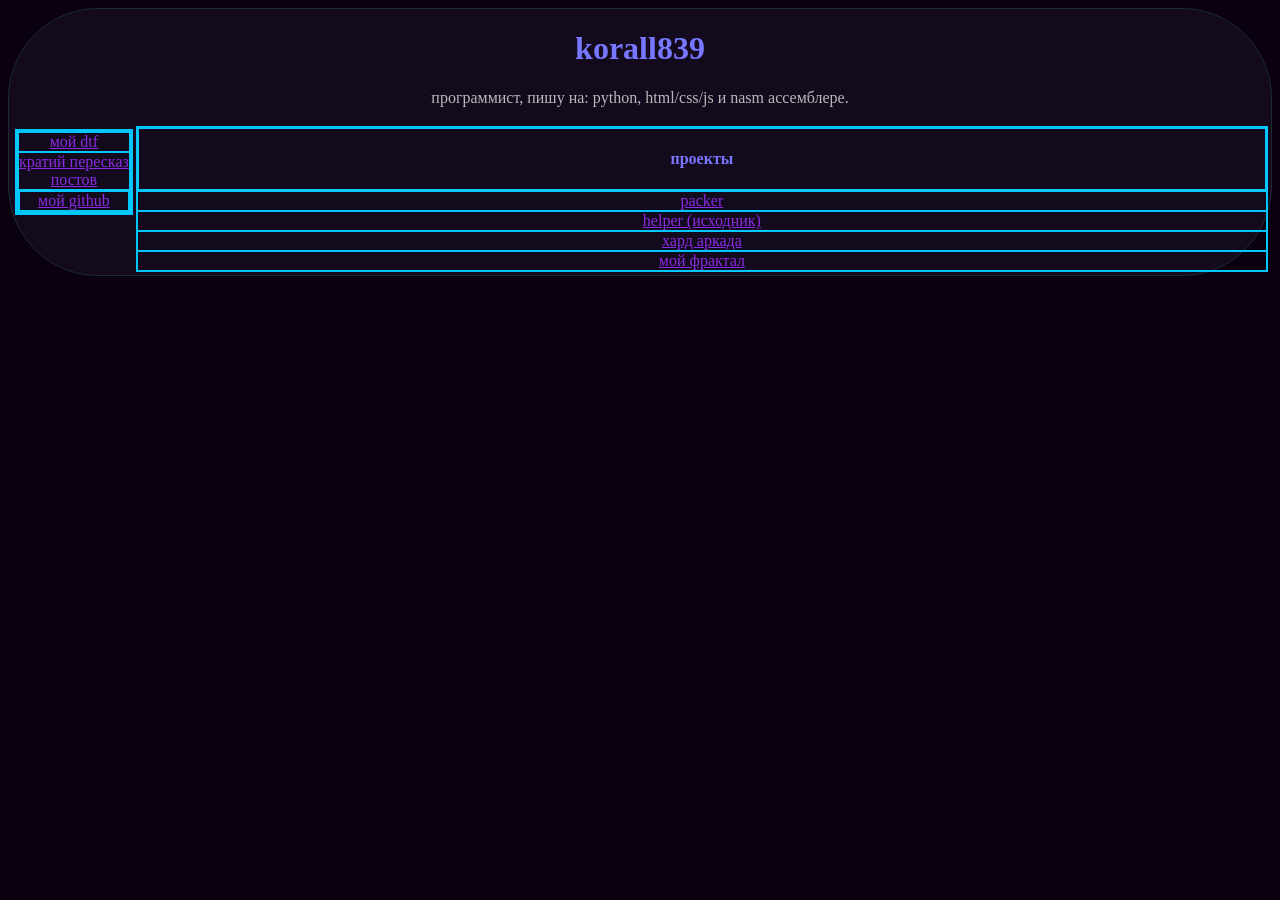
==== index.html @ 98e31fc5 "Add files via upload" ====
<!DOCTYPE html>
<html lang="ru">
<head>
    <meta charset="UTF-8">
    <meta name="viewport" content="width=device-width, initial-scale=1.0">
    <title>меню</title>
    <style>
        main {
            background-color: rgb(20, 10, 30);
            border-radius: 90px;
            border: 1px solid;
            border-color: rgb(25, 45, 50);
        }
        body {
            background-color: rgb(10, 0, 15);
            color: #7777ff;
            text-align: center;
        }
        p {
            color: #b8b8b8;
        }
        a {
            color: blueviolet;
        }
        div {
            border: 3px solid;
            border-color: rgb(0, 200, 255);
            &.no_line {
                border-color: rgba(0, 0, 0, 0);
            }
            &.line {
                border-color: rgba(0, 0, 0, 0);
                display: flex;
            }
            &.prodgect {
                flex: 1;
                border: 1px solid;
                border-color: rgb(0, 200, 255);
            }
            &.mn {
                border: 1px solid;
                border-color: rgb(0, 200, 255);
            }
            &.me {
                border: 2px solid;
                border-color: rgb(0, 200, 255);
            }
        }   
    </style>
</head>
<body>
    <main>
        <h1>
            korall839
        </h1>
        <p>
            программист, пишу на: python, html/css/js и nasm ассемблере.
        </p>
        <div class="line">
            <div class="no_line">
                <div>
                    <div class="mn">
                        <a href="https://dtf.ru/id3527212">мой dtf</a>
                    </div>
                    <div class="mn">
                        <a href="blog.html">кратий пересказ <br> постов</a>
                    </div>
                    <div class="me">
                        <a href="https://github.com/korall839">мой github</a>
                    </div>
                </div>
            </div>
            <div class="prodgect">
                <div class="me">
                    <h4>проекты</h4>
                </div>
                <div class="prodgect">
                    <a href="https://github.com/korall839/packer">packer</a>
                </div>
                <div class="prodgect">
                    <a href="https://github.com/korall839/helper">helper (исходник)</a>
                </div>
                <div class="prodgect">
                    <a href="https://github.com/korall839/hard-game">хард аркада</a>
                </div>
                <div class="prodgect">
                    <a href="fractal.html">мой фрактал</a>
                </div>
            </div>
        </div>
    </main>
</body>
</html>
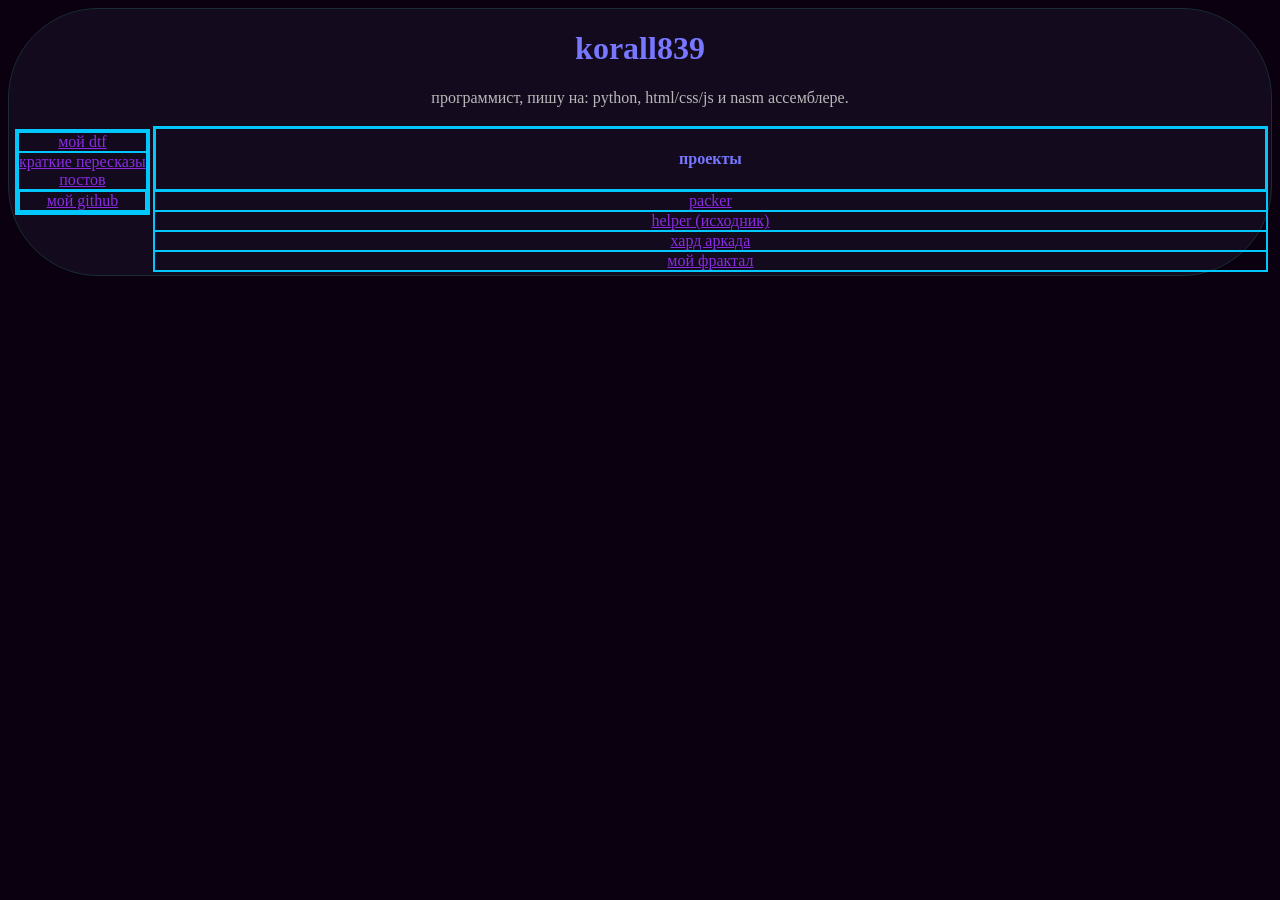
==== commit 2f11c9ed: "Add files via upload" ====
--- a/index.html
+++ b/index.html
@@ -63,7 +63,7 @@
                         <a href="https://dtf.ru/id3527212">мой dtf</a>
                     </div>
                     <div class="mn">
-                        <a href="blog.html">кратий пересказ <br> постов</a>
+                        <a href="blog.html">краткие пересказы <br> постов</a>
                     </div>
                     <div class="me">
                         <a href="https://github.com/korall839">мой github</a>
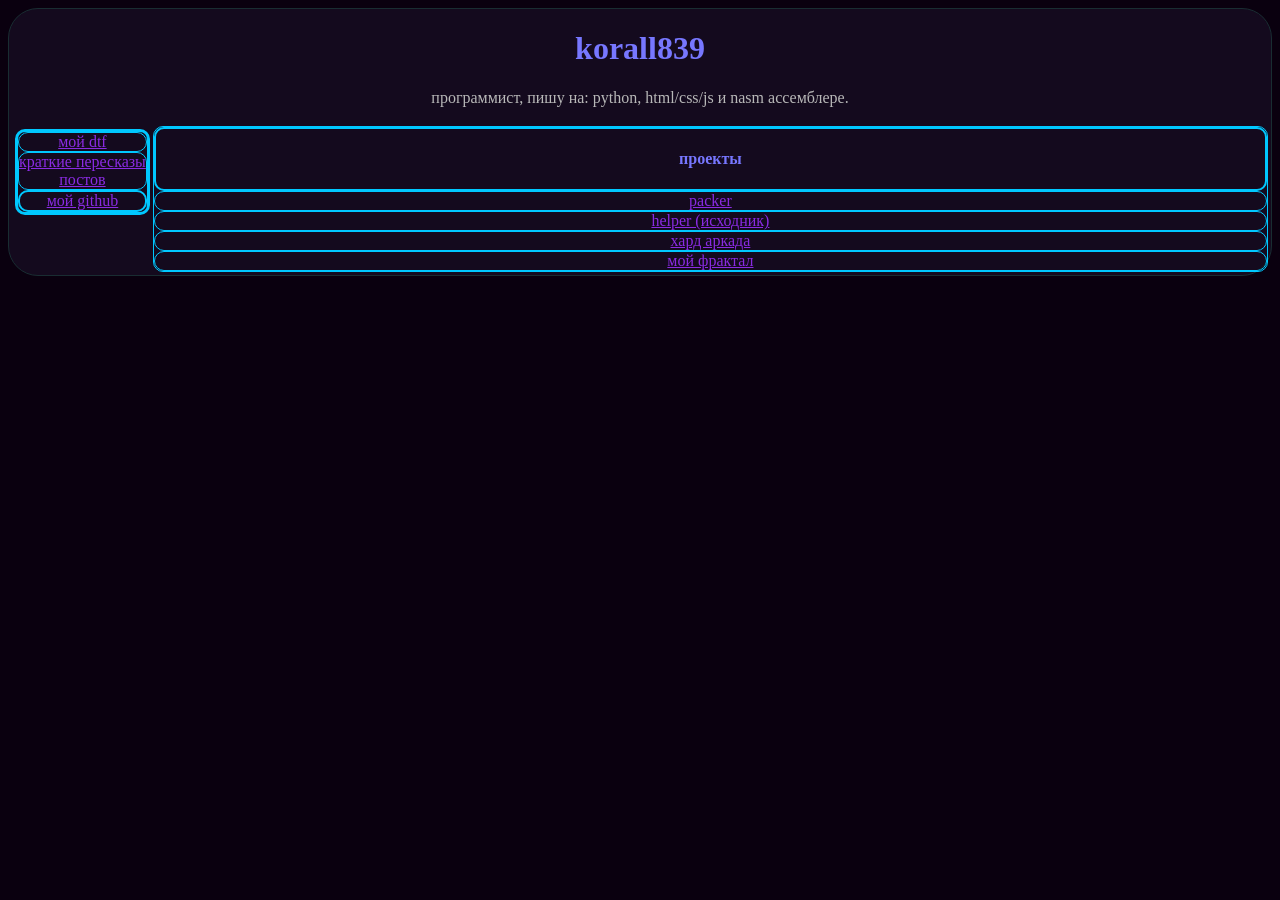
==== commit 8b97f404: "Add files via upload" ====
--- a/index.html
+++ b/index.html
@@ -7,7 +7,7 @@
     <style>
         main {
             background-color: rgb(20, 10, 30);
-            border-radius: 90px;
+            border-radius: 30px;
             border: 1px solid;
             border-color: rgb(25, 45, 50);
         }
@@ -24,6 +24,7 @@
         }
         div {
             border: 3px solid;
+            border-radius: 10px;
             border-color: rgb(0, 200, 255);
             &.no_line {
                 border-color: rgba(0, 0, 0, 0);
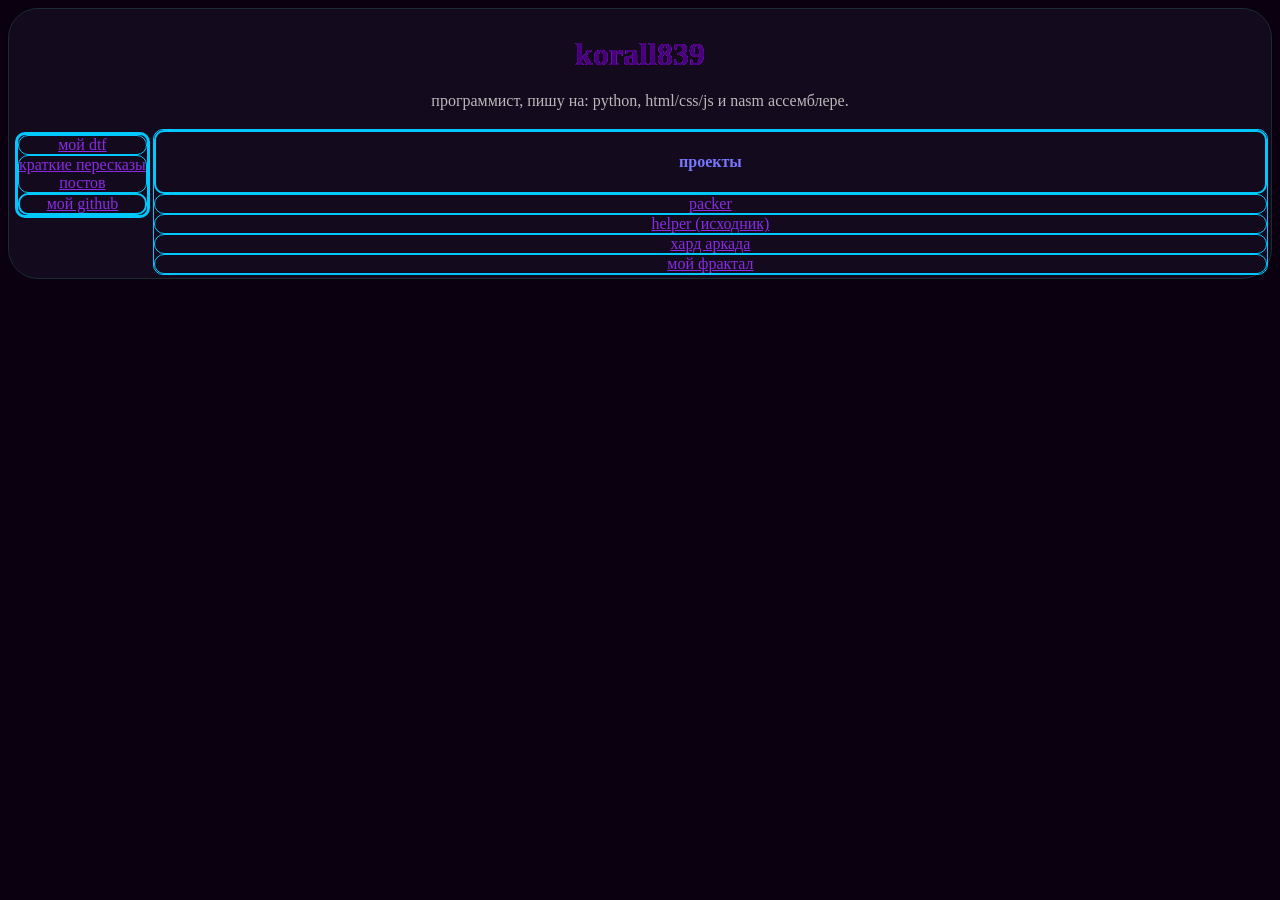
==== commit ae21f0ea: "Add files via upload" ====
--- a/index.html
+++ b/index.html
@@ -4,56 +4,21 @@
     <meta charset="UTF-8">
     <meta name="viewport" content="width=device-width, initial-scale=1.0">
     <title>меню</title>
-    <style>
-        main {
-            background-color: rgb(20, 10, 30);
-            border-radius: 30px;
-            border: 1px solid;
-            border-color: rgb(25, 45, 50);
-        }
-        body {
-            background-color: rgb(10, 0, 15);
-            color: #7777ff;
-            text-align: center;
-        }
-        p {
-            color: #b8b8b8;
-        }
-        a {
-            color: blueviolet;
-        }
-        div {
-            border: 3px solid;
-            border-radius: 10px;
-            border-color: rgb(0, 200, 255);
-            &.no_line {
-                border-color: rgba(0, 0, 0, 0);
-            }
-            &.line {
-                border-color: rgba(0, 0, 0, 0);
-                display: flex;
-            }
-            &.prodgect {
-                flex: 1;
-                border: 1px solid;
-                border-color: rgb(0, 200, 255);
-            }
-            &.mn {
-                border: 1px solid;
-                border-color: rgb(0, 200, 255);
-            }
-            &.me {
-                border: 2px solid;
-                border-color: rgb(0, 200, 255);
-            }
-        }   
-    </style>
+    <link rel="stylesheet" href="dizine.css">
 </head>
 <body>
     <main>
         <h1>
-            korall839
+            <div class="in-3d">
+                <div class="d3" style="--i: 1;">korall839</div>
+                <div class="d3" style="--i: 2;">korall839</div>
+                <div class="d3" style="--i: 3;">korall839</div>
+                <div class="d3" style="--i: 4;">korall839</div>
+                <div class="d3" style="--i: 5;">korall839</div>
+                <div class="d3" style="--i: 6;">korall839</div>
+            </div>
         </h1>
+        <br>
         <p>
             программист, пишу на: python, html/css/js и nasm ассемблере.
         </p>
--- a/dizine.css
+++ b/dizine.css
@@ -0,0 +1,69 @@
+main {
+    background-color: rgb(20, 10, 30);
+    border-radius: 30px;
+    border: 1px solid;
+    border-color: rgb(25, 45, 50);
+}
+body {
+    background-color: rgb(10, 0, 15);
+    color: #7777ff;
+    text-align: center;
+}
+p {
+    color: #b8b8b8;
+}
+a {
+    color: blueviolet;
+    &.back {
+        display: block;
+        text-align: left;
+    }
+}
+div {
+    border: 3px solid;
+    border-radius: 10px;
+    border-color: rgb(0, 200, 255);    
+    &.in-3d {
+        border-color: transparent;
+        position: relative;
+        transform-style: preserve-3d;
+        transition: 0.5s;
+        &:hover{
+            transform: rotateX(-3deg) rotateY(3deg);
+        }
+        & .d3 {
+            &:not(:last-child) {
+                user-select: none;
+            }
+            border-color: transparent;
+            color: hsl(275, 100%, calc(90% - var(--i) * 11%));
+            position: absolute;
+            inset: 0;
+            transform: translateZ(calc(var(--i)*15px));
+        }
+    }
+    &.no_line {
+        border-color: rgba(0, 0, 0, 0);
+    }
+    &.line {
+        border-color: rgba(0, 0, 0, 0);
+        display: flex;
+    }
+    &.prodgect {
+        flex: 1;
+        border: 1px solid;
+        border-color: rgb(0, 200, 255);
+    }
+    &.mn {
+        border: 1px solid;
+        border-color: rgb(0, 200, 255);
+    }
+    &.me {
+        border: 2px solid;
+        border-color: rgb(0, 200, 255);
+    }
+}
+ul {
+    list-style: none;
+    padding: 0;
+}
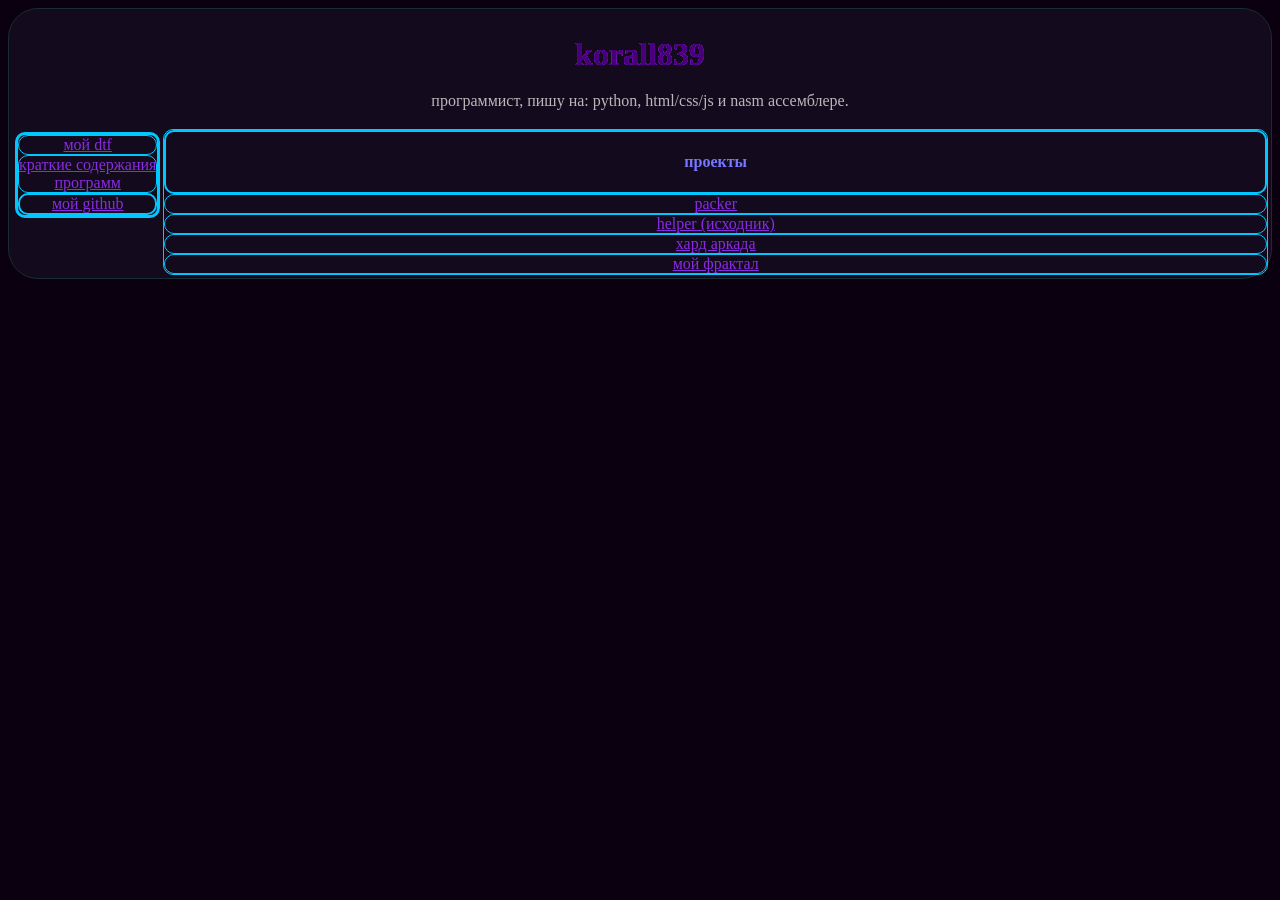
==== commit 049f84de: "Add files via upload" ====
--- a/index.html
+++ b/index.html
@@ -29,7 +29,7 @@
                         <a href="https://dtf.ru/id3527212">мой dtf</a>
                     </div>
                     <div class="mn">
-                        <a href="blog.html">краткие пересказы <br> постов</a>
+                        <a href="blog.html">краткие содержания<br>программ</a>
                     </div>
                     <div class="me">
                         <a href="https://github.com/korall839">мой github</a>
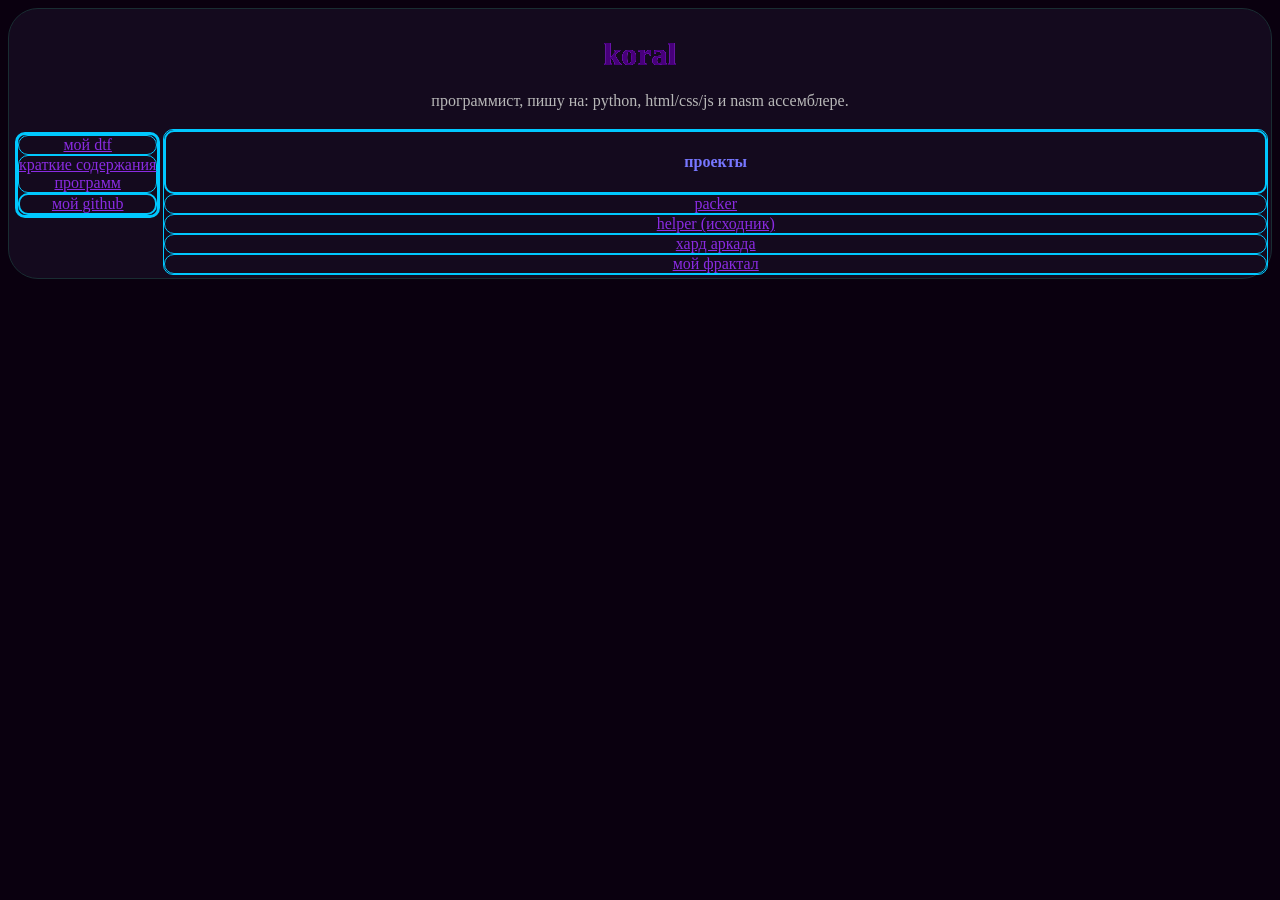
==== commit 0ea3ba2c: "Add files via upload" ====
--- a/index.html
+++ b/index.html
@@ -5,21 +5,22 @@
     <meta name="viewport" content="width=device-width, initial-scale=1.0">
     <title>меню</title>
     <link rel="stylesheet" href="dizine.css">
+    <script src="taping.js" defer></script>
 </head>
 <body>
     <main>
         <h1>
             <div class="in-3d">
-                <div class="d3" style="--i: 1;">korall839</div>
-                <div class="d3" style="--i: 2;">korall839</div>
-                <div class="d3" style="--i: 3;">korall839</div>
-                <div class="d3" style="--i: 4;">korall839</div>
-                <div class="d3" style="--i: 5;">korall839</div>
-                <div class="d3" style="--i: 6;">korall839</div>
+                <div class="d3 tp" style="--i: 1;">korall839</div>
+                <div class="d3 tp" style="--i: 2;">korall839</div>
+                <div class="d3 tp" style="--i: 3;">korall839</div>
+                <div class="d3 tp" style="--i: 4;">korall839</div>
+                <div class="d3 tp" style="--i: 5;">korall839</div>
+                <div class="d3 tp" style="--i: 6;">korall839</div>
             </div>
         </h1>
         <br>
-        <p>
+        <p class="vftp">
             программист, пишу на: python, html/css/js и nasm ассемблере.
         </p>
         <div class="line">
@@ -29,7 +30,9 @@
                         <a href="https://dtf.ru/id3527212">мой dtf</a>
                     </div>
                     <div class="mn">
-                        <a href="blog.html">краткие содержания<br>программ</a>
+                        <a href="blog.html">
+                            краткие содержания<br>программ
+                        </a>
                     </div>
                     <div class="me">
                         <a href="https://github.com/korall839">мой github</a>
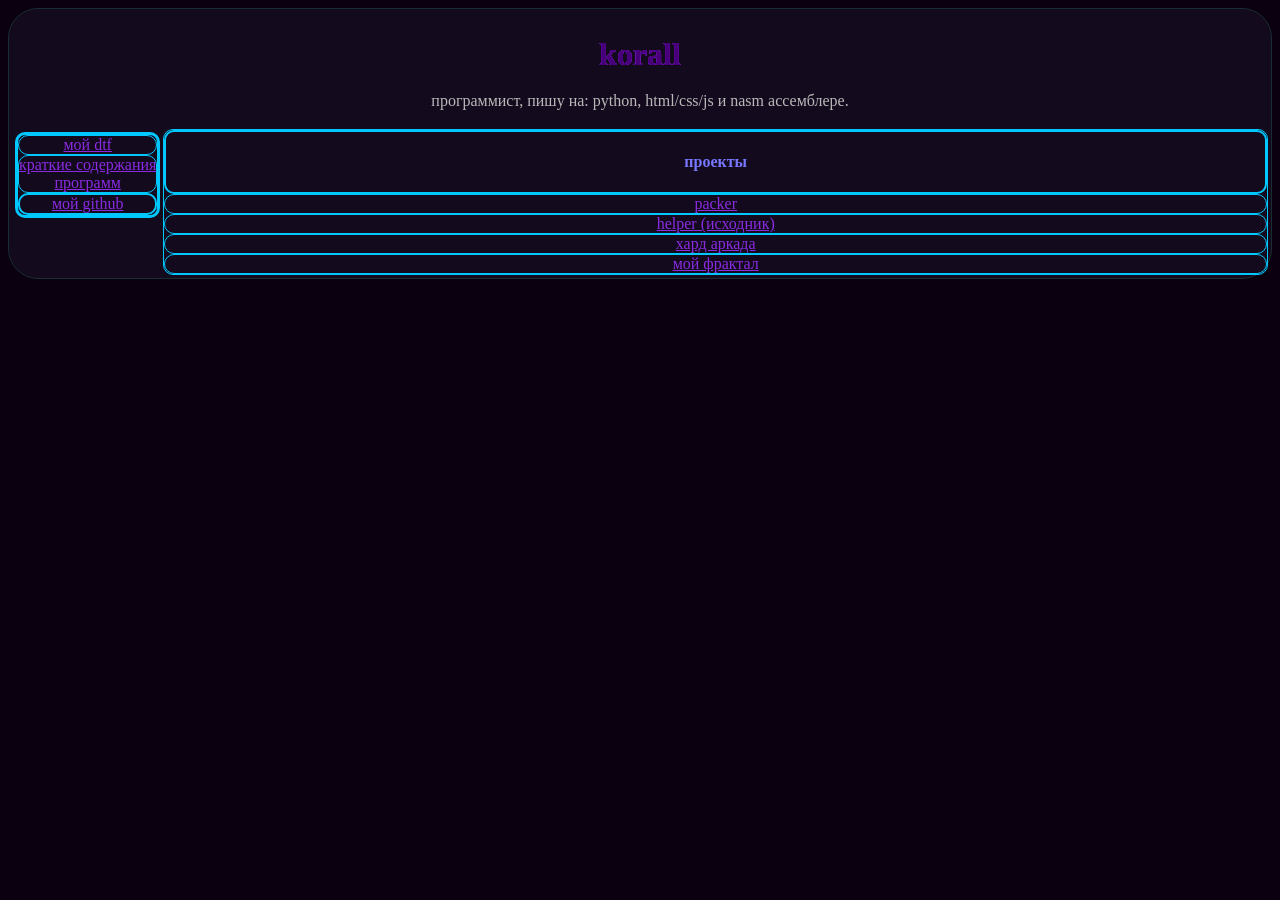
==== commit 0631747f: "Add files via upload" ====
--- a/index.html
+++ b/index.html
@@ -3,20 +3,25 @@
 <head>
     <meta charset="UTF-8">
     <meta name="viewport" content="width=device-width, initial-scale=1.0">
-    <title>меню</title>
+    <title>korall839</title>
     <link rel="stylesheet" href="dizine.css">
     <script src="taping.js" defer></script>
 </head>
 <body>
+    <spawn data-text="python"></spawn>
+    <spawn data-text="html"></spawn>
+    <spawn data-text="css"></spawn>
+    <spawn data-text="js"></spawn>
+    <spawn data-text="nasm"></spawn>
     <main>
         <h1>
             <div class="in-3d">
                 <div class="d3 tp" style="--i: 1;">korall839</div>
-                <div class="d3 tp" style="--i: 2;">korall839</div>
-                <div class="d3 tp" style="--i: 3;">korall839</div>
-                <div class="d3 tp" style="--i: 4;">korall839</div>
-                <div class="d3 tp" style="--i: 5;">korall839</div>
-                <div class="d3 tp" style="--i: 6;">korall839</div>
+                <div class="d3 tp notext" style="--i: 2;" aria-hidden="true">korall839</div>
+                <div class="d3 tp notext" style="--i: 3;" aria-hidden="true">korall839</div>
+                <div class="d3 tp notext" style="--i: 4;" aria-hidden="true">korall839</div>
+                <div class="d3 tp notext" style="--i: 5;" aria-hidden="true">korall839</div>
+                <div class="d3 tp notext" style="--i: 6;" aria-hidden="true">korall839</div>
             </div>
         </h1>
         <br>
--- a/dizine.css
+++ b/dizine.css
@@ -22,12 +22,19 @@
 div {
     border: 3px solid;
     border-radius: 10px;
-    border-color: rgb(0, 200, 255);    
+    border-color: rgb(0, 200, 255);
+    &.spawn {
+        border-color: rgba(0, 0, 0, 0);
+        color: rgba(137, 43, 226, 0.15);
+    }
     &.in-3d {
         border-color: transparent;
         position: relative;
         transform-style: preserve-3d;
         transition: 0.5s;
+        & .notext::before {
+            content: attr(data-text);
+        }
         &:hover{
             transform: rotateX(-3deg) rotateY(3deg);
         }
